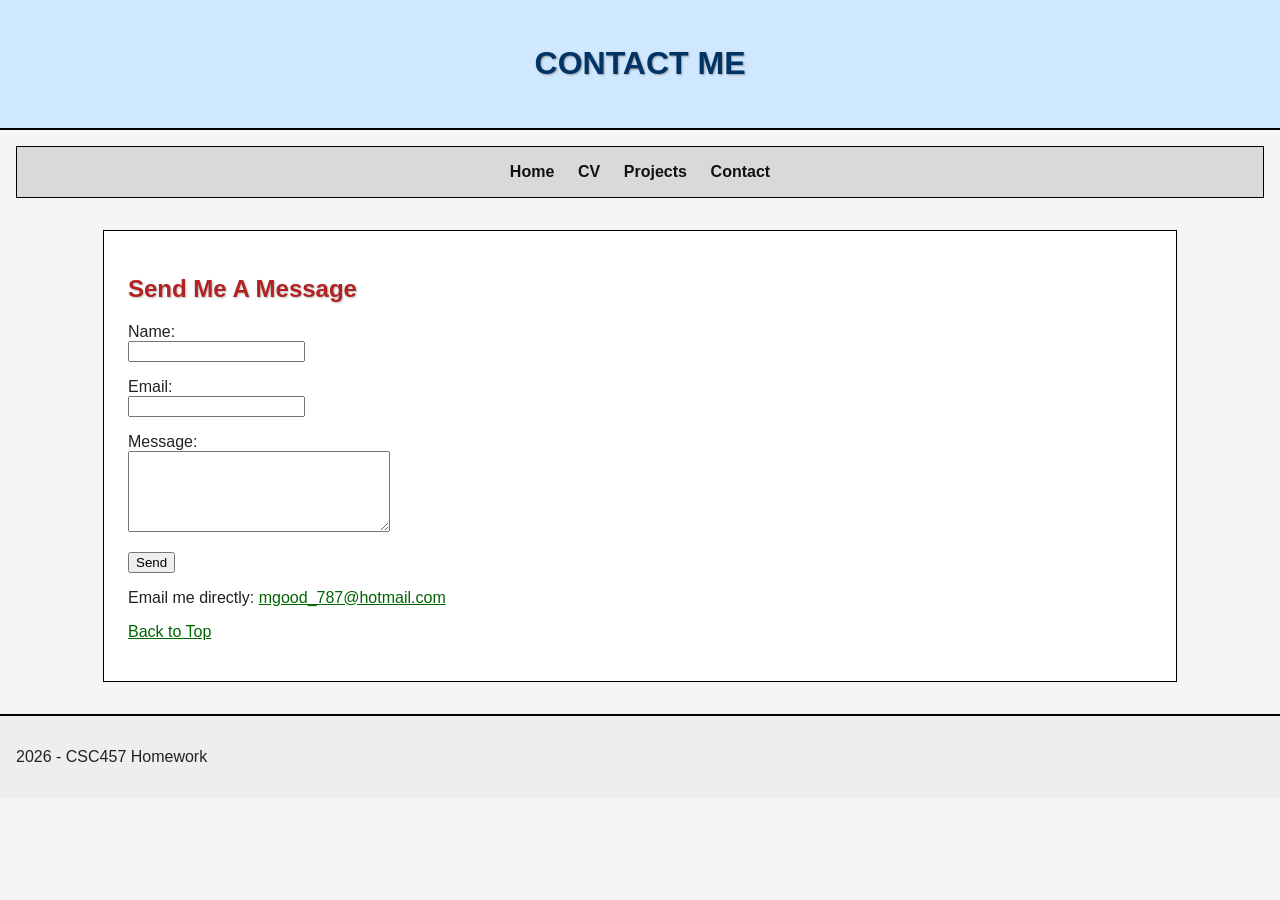
==== contact.html @ 35e1f2e5 "Add files via upload" ====
<!DOCTYPE html>
<html>
<head>
    <title>Contact Me</title>
    <link rel="stylesheet" href="styles.css">
</head>
<body id="top">

<header>
    <h1>Contact Me</h1>
</header>

<nav role="navigation">
    <a href="index.html">Home</a>
    <a href="cv.html">CV</a>
    <a href="projects.html">Projects</a>
    <a href="contact.html">Contact</a>
</nav>

<main>
    <h2>Send me a message</h2>

    <form>
        <p>
            <label>Name:</label><br>
            <input type="text" name="name">
        </p>

        <p>
            <label>Email:</label><br>
            <input type="email" name="email">
        </p>

        <p>
            <label>Message:</label><br>
            <textarea name="message" rows="5" cols="30"></textarea>
        </p>

        <p>
            <button type="submit">Send</button>
        </p>
    </form>

    <p>
        Email me directly:
        <a href="mailto:mgood_787@hotmail.com">mgood_787@hotmail.com</a>
    </p>

    <p>
        <a href="#top">Back to Top</a>
    </p>
</main>

<footer>
    <p>2026 - CSC457 Homework</p>
</footer>

</body>
</html>
---- styles.css ----
body {
    font-family: Arial, sans-serif;
    background-color: #f5f5f5;
    margin: 0;
    font-size: 1rem;
    color: #222;
}

h1 {
    color: #003366;
    text-align: center;
    font-size: 2rem;
    font-weight: bold;
    text-transform: uppercase;
    text-shadow: 1px 1px 2px #999;
}

h2 {
    color: #b22222;
    font-size: 1.5rem;
    font-weight: bold;
    text-transform: capitalize;
    text-shadow: 1px 1px 2px #bbb;
}

p {
    color: #222;
    font-size: 1rem;
    font-style: normal;
    text-align: left;
}

ul {
    background-color: #dcdcdc;
    padding: 1rem;
    border: 1px solid black;
    list-style-type: square;
    list-style-position: inside;
    color: #222;
}

a {
    color: #006400;
}

nav {
    background-color: #d9d9d9;
    padding: 1rem;
    margin: 1rem;
    border: 1px solid black;
    text-align: center;
}

nav a {
    text-decoration: none;
    color: #111;
    margin: 0 0.6rem;
    font-weight: bold;
}

nav a:hover {
    color: #b22222;
}

main {
    background-color: white;
    width: 80%;
    margin: 2rem auto;
    padding: 1.5rem;
    border: 1px solid black;
}

header {
    background-color: #cfe8ff;
    padding: 1.5rem;
    border-bottom: 2px solid black;
}

footer {
    background-color: #eeeeee;
    padding: 1rem;
    margin-top: 1rem;
    border-top: 2px solid black;
    text-align: center;
    color: #222;
}

.highlight {
    background-color: yellow;
    font-weight: bold;
}

#intro {
    border: 1px solid black;
    padding: 1rem;
}
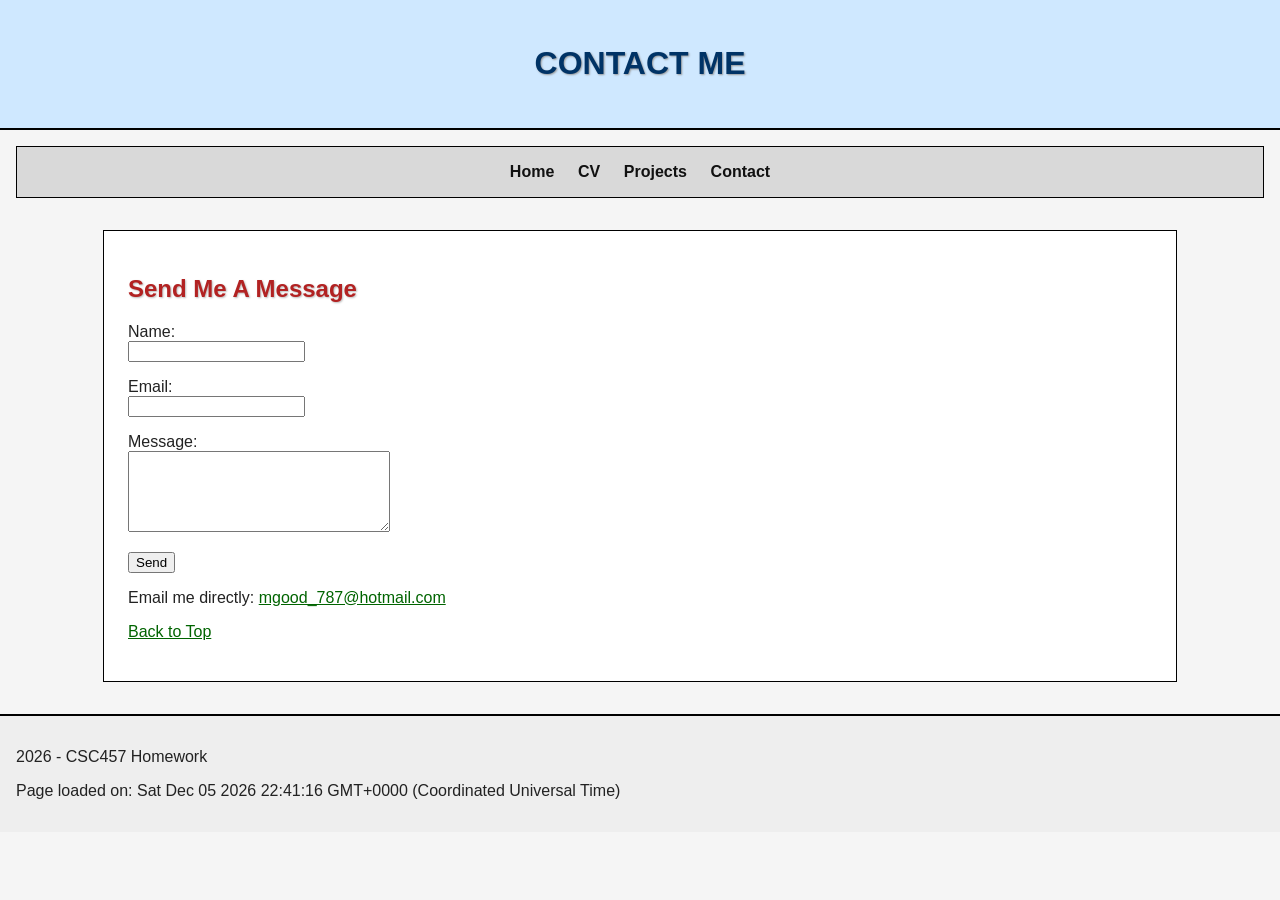
==== commit 8d560818: "Add files via upload" ====
--- a/contact.html
+++ b/contact.html
@@ -20,15 +20,15 @@
 <main>
     <h2>Send me a message</h2>
 
-    <form>
+    <form onsubmit="validateForm(event)">
         <p>
             <label>Name:</label><br>
-            <input type="text" name="name">
+            <input type="text" id="name" name="name">
         </p>
 
         <p>
             <label>Email:</label><br>
-            <input type="email" name="email">
+            <input type="email" id="email" name="email">
         </p>
 
         <p>
@@ -55,5 +55,7 @@
     <p>2026 - CSC457 Homework</p>
 </footer>
 
+<script src="scripts.js"></script>
+
 </body>
 </html>
